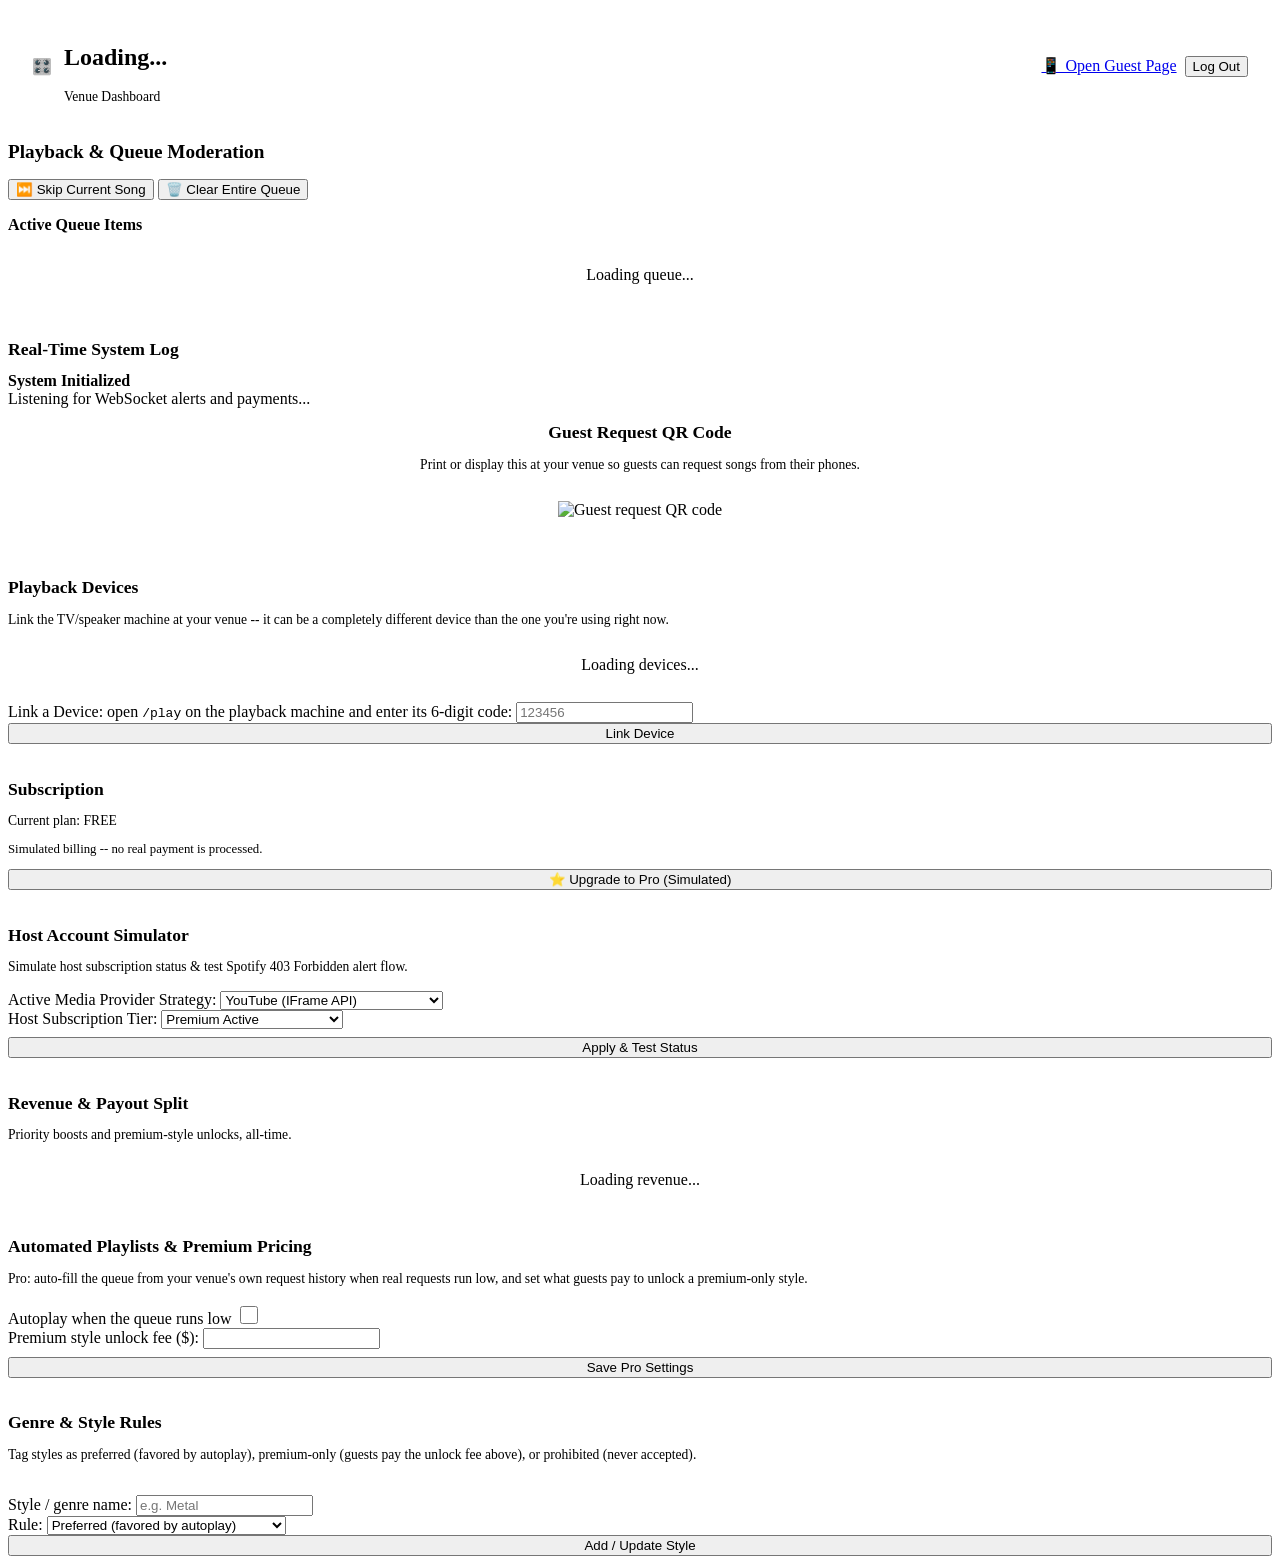
==== frontend/dashboard.html @ 5d7c6154 "Feature: Multi-tenant auth, device pairing, and Pro monetization (autoplay, style rules, revenue spl" ====
<!DOCTYPE html>
<html lang="en">
<head>
  <meta charset="UTF-8" />
  <meta name="viewport" content="width=device-width, initial-scale=1.0" />
  <title>Venue Dashboard - Jukebox VIP</title>
  <meta name="description" content="Venue owner dashboard for queue moderation, device pairing, subscription, and provider diagnostics." />

  <!-- CSS Stylesheets -->
  <link rel="stylesheet" href="/static/css/main.css" />
  <link rel="stylesheet" href="/static/css/admin.css" />
</head>
<body>
  <div class="admin-layout">

    <!-- Dashboard Header -->
    <header class="glass-card" style="padding: 20px 24px; display: flex; align-items: center; justify-content: space-between; flex-wrap: wrap; gap: 12px;">
      <div style="display: flex; align-items: center; gap: 12px;">
        <div class="logo-icon">🎛️</div>
        <div>
          <h1 class="gradient-text" style="font-size: 1.5rem;" id="dashboard-venue-name">Loading...</h1>
          <span style="font-size: 0.85rem; color: var(--text-secondary);">Venue Dashboard</span>
        </div>
      </div>
      <div style="display: flex; gap: 8px;">
        <a id="open-guest-page-link" href="#" class="btn btn-secondary btn-sm" target="_blank">📱 Open Guest Page</a>
        <button id="logout-btn" class="btn btn-secondary btn-sm">Log Out</button>
      </div>
    </header>

    <!-- Main Grid -->
    <div class="admin-grid">

      <!-- Left Column: Queue Control & Moderation -->
      <div style="display: flex; flex-direction: column; gap: 20px;">

        <div class="glass-card admin-card">
          <h2 style="font-size: 1.2rem; margin-bottom: 16px;">Playback & Queue Moderation</h2>

          <div class="admin-control-bar">
            <button id="skip-track-btn" class="btn btn-primary btn-sm">⏭️ Skip Current Song</button>
            <button id="clear-queue-btn" class="btn btn-danger btn-sm">🗑️ Clear Entire Queue</button>
          </div>

          <h3 style="font-size: 1rem; color: var(--text-secondary); margin-bottom: 12px;">Active Queue Items</h3>
          <div id="admin-queue-list" style="display: flex; flex-direction: column; gap: 10px;">
            <div style="color: var(--text-muted); text-align: center; padding: 20px;">Loading queue...</div>
          </div>
        </div>

        <!-- Real-time Event & Alert Log -->
        <div class="glass-card admin-card">
          <h2 style="font-size: 1.1rem; margin-bottom: 12px;">Real-Time System Log</h2>
          <div id="event-log-container" class="event-log-container">
            <div class="log-item">
              <div style="font-weight: 700;">System Initialized</div>
              <div>Listening for WebSocket alerts and payments...</div>
            </div>
          </div>
        </div>

      </div>

      <!-- Right Column: Venue, Devices, Subscription, Provider Simulator -->
      <div style="display: flex; flex-direction: column; gap: 20px;">

        <!-- Guest QR Card -->
        <div class="glass-card admin-card" style="text-align: center;">
          <h2 style="font-size: 1.1rem; margin-bottom: 12px;">Guest Request QR Code</h2>
          <p style="font-size: 0.85rem; color: var(--text-secondary); margin-bottom: 16px;">
            Print or display this at your venue so guests can request songs from their phones.
          </p>
          <div style="background: #fff; padding: 12px; border-radius: 16px; display: inline-block;">
            <img id="guest-qr-image" src="" alt="Guest request QR code" width="160" height="160" />
          </div>
          <div style="margin-top: 12px;">
            <a id="guest-page-url" href="#" target="_blank" style="font-size: 0.8rem; color: var(--accent-cyan); word-break: break-all;"></a>
          </div>
        </div>

        <!-- Playback Devices -->
        <div class="glass-card admin-card">
          <h2 style="font-size: 1.1rem; margin-bottom: 4px;">Playback Devices</h2>
          <p style="font-size: 0.85rem; color: var(--text-secondary); margin-bottom: 16px;">
            Link the TV/speaker machine at your venue -- it can be a completely different device than the one you're using right now.
          </p>

          <div id="device-list" style="display: flex; flex-direction: column; gap: 10px; margin-bottom: 16px;">
            <div style="color: var(--text-muted); text-align: center; padding: 12px;">Loading devices...</div>
          </div>

          <form id="claim-device-form" class="status-panel-group">
            <div class="status-form-group">
              <label for="pairing-code-input">Link a Device: open <code>/play</code> on the playback machine and enter its 6-digit code:</label>
              <input id="pairing-code-input" class="status-select" type="text" inputmode="numeric" maxlength="6" placeholder="123456" autocomplete="off" />
            </div>
            <button type="submit" class="btn btn-primary btn-sm" style="width: 100%;">Link Device</button>
          </form>
        </div>

        <!-- Subscription -->
        <div class="glass-card admin-card">
          <h2 style="font-size: 1.1rem; margin-bottom: 8px;">Subscription</h2>
          <p style="font-size: 0.85rem; color: var(--text-secondary); margin-bottom: 12px;">
            Current plan: <span id="subscription-tier-label" class="badge badge-purple">FREE</span>
          </p>
          <p style="font-size: 0.8rem; color: var(--text-muted); margin-bottom: 12px;">
            Simulated billing -- no real payment is processed.
          </p>
          <button id="upgrade-subscription-btn" class="btn btn-secondary btn-sm" style="width: 100%;">⭐ Upgrade to Pro (Simulated)</button>
        </div>

        <!-- Host Subscription Simulator Panel -->
        <div class="glass-card admin-card">
          <h2 style="font-size: 1.1rem; margin-bottom: 12px;">Host Account Simulator</h2>
          <p style="font-size: 0.85rem; color: var(--text-secondary); margin-bottom: 16px;">
            Simulate host subscription status & test Spotify 403 Forbidden alert flow.
          </p>

          <form id="subscription-status-form" class="status-panel-group">
            <div class="status-form-group">
              <label for="select-provider">Active Media Provider Strategy:</label>
              <select id="select-provider" class="status-select">
                <option value="youtube">YouTube (IFrame API)</option>
                <option value="spotify">Spotify (Web Playback SDK Stub)</option>
              </select>
            </div>

            <div class="status-form-group">
              <label for="select-tier">Host Subscription Tier:</label>
              <select id="select-tier" class="status-select">
                <option value="premium">Premium Active</option>
                <option value="free">Free / Lapsed Subscription</option>
              </select>
            </div>

            <button type="submit" class="btn btn-secondary btn-sm" style="width: 100%; margin-top: 8px;">
              Apply & Test Status
            </button>
          </form>
        </div>

        <!-- Revenue & Payout Split -->
        <div class="glass-card admin-card">
          <h2 style="font-size: 1.1rem; margin-bottom: 4px;">Revenue & Payout Split</h2>
          <p style="font-size: 0.85rem; color: var(--text-secondary); margin-bottom: 16px;">
            Priority boosts and premium-style unlocks, all-time.
          </p>
          <div id="revenue-summary" style="display: flex; flex-direction: column; gap: 10px;">
            <div style="color: var(--text-muted); text-align: center; padding: 12px;">Loading revenue...</div>
          </div>
        </div>

        <!-- Automated Playlists & Premium Pricing (Pro) -->
        <div class="glass-card admin-card">
          <h2 style="font-size: 1.1rem; margin-bottom: 4px;">Automated Playlists & Premium Pricing</h2>
          <p style="font-size: 0.85rem; color: var(--text-secondary); margin-bottom: 16px;">
            Pro: auto-fill the queue from your venue's own request history when real requests run low, and set what guests pay to unlock a premium-only style.
          </p>
          <div id="pro-settings-locked" style="display: none; text-align: center; padding: 12px; color: var(--text-muted); font-size: 0.85rem;">
            🔒 Upgrade to Pro (see Subscription panel) to enable autoplay and premium style pricing.
          </div>
          <form id="pro-settings-form" class="status-panel-group">
            <div class="status-form-group" style="flex-direction: row; align-items: center; justify-content: space-between;">
              <label for="autoplay-toggle" style="margin: 0;">Autoplay when the queue runs low</label>
              <input type="checkbox" id="autoplay-toggle" style="width: 18px; height: 18px;" />
            </div>
            <div class="status-form-group">
              <label for="unlock-fee-input">Premium style unlock fee ($):</label>
              <input type="number" id="unlock-fee-input" class="status-select" min="0" step="0.5" />
            </div>
            <button type="submit" class="btn btn-secondary btn-sm" style="width: 100%; margin-top: 8px;">
              Save Pro Settings
            </button>
          </form>
        </div>

        <!-- Genre & Style Rules (Pro) -->
        <div class="glass-card admin-card">
          <h2 style="font-size: 1.1rem; margin-bottom: 4px;">Genre & Style Rules</h2>
          <p style="font-size: 0.85rem; color: var(--text-secondary); margin-bottom: 16px;">
            Tag styles as preferred (favored by autoplay), premium-only (guests pay the unlock fee above), or prohibited (never accepted).
          </p>
          <div id="styles-locked" style="display: none; text-align: center; padding: 12px; color: var(--text-muted); font-size: 0.85rem;">
            🔒 Upgrade to Pro to configure genre rules.
          </div>
          <div id="styles-list" style="display: flex; flex-direction: column; gap: 8px; margin-bottom: 16px;"></div>
          <form id="add-style-form" class="status-panel-group">
            <div class="status-form-group">
              <label for="style-name-input">Style / genre name:</label>
              <input type="text" id="style-name-input" class="status-select" placeholder="e.g. Metal" autocomplete="off" />
            </div>
            <div class="status-form-group">
              <label for="style-rule-select">Rule:</label>
              <select id="style-rule-select" class="status-select">
                <option value="preferred">Preferred (favored by autoplay)</option>
                <option value="premium_only">Premium-only (guests pay to unlock)</option>
                <option value="prohibited">Prohibited (never accepted)</option>
              </select>
            </div>
            <button type="submit" class="btn btn-primary btn-sm" style="width: 100%;">Add / Update Style</button>
          </form>
        </div>

      </div>

    </div>
  </div>

  <!-- JavaScript Scripts -->
  <script src="/static/js/common.js"></script>
  <script src="/static/js/dashboard.js"></script>
</body>
</html>
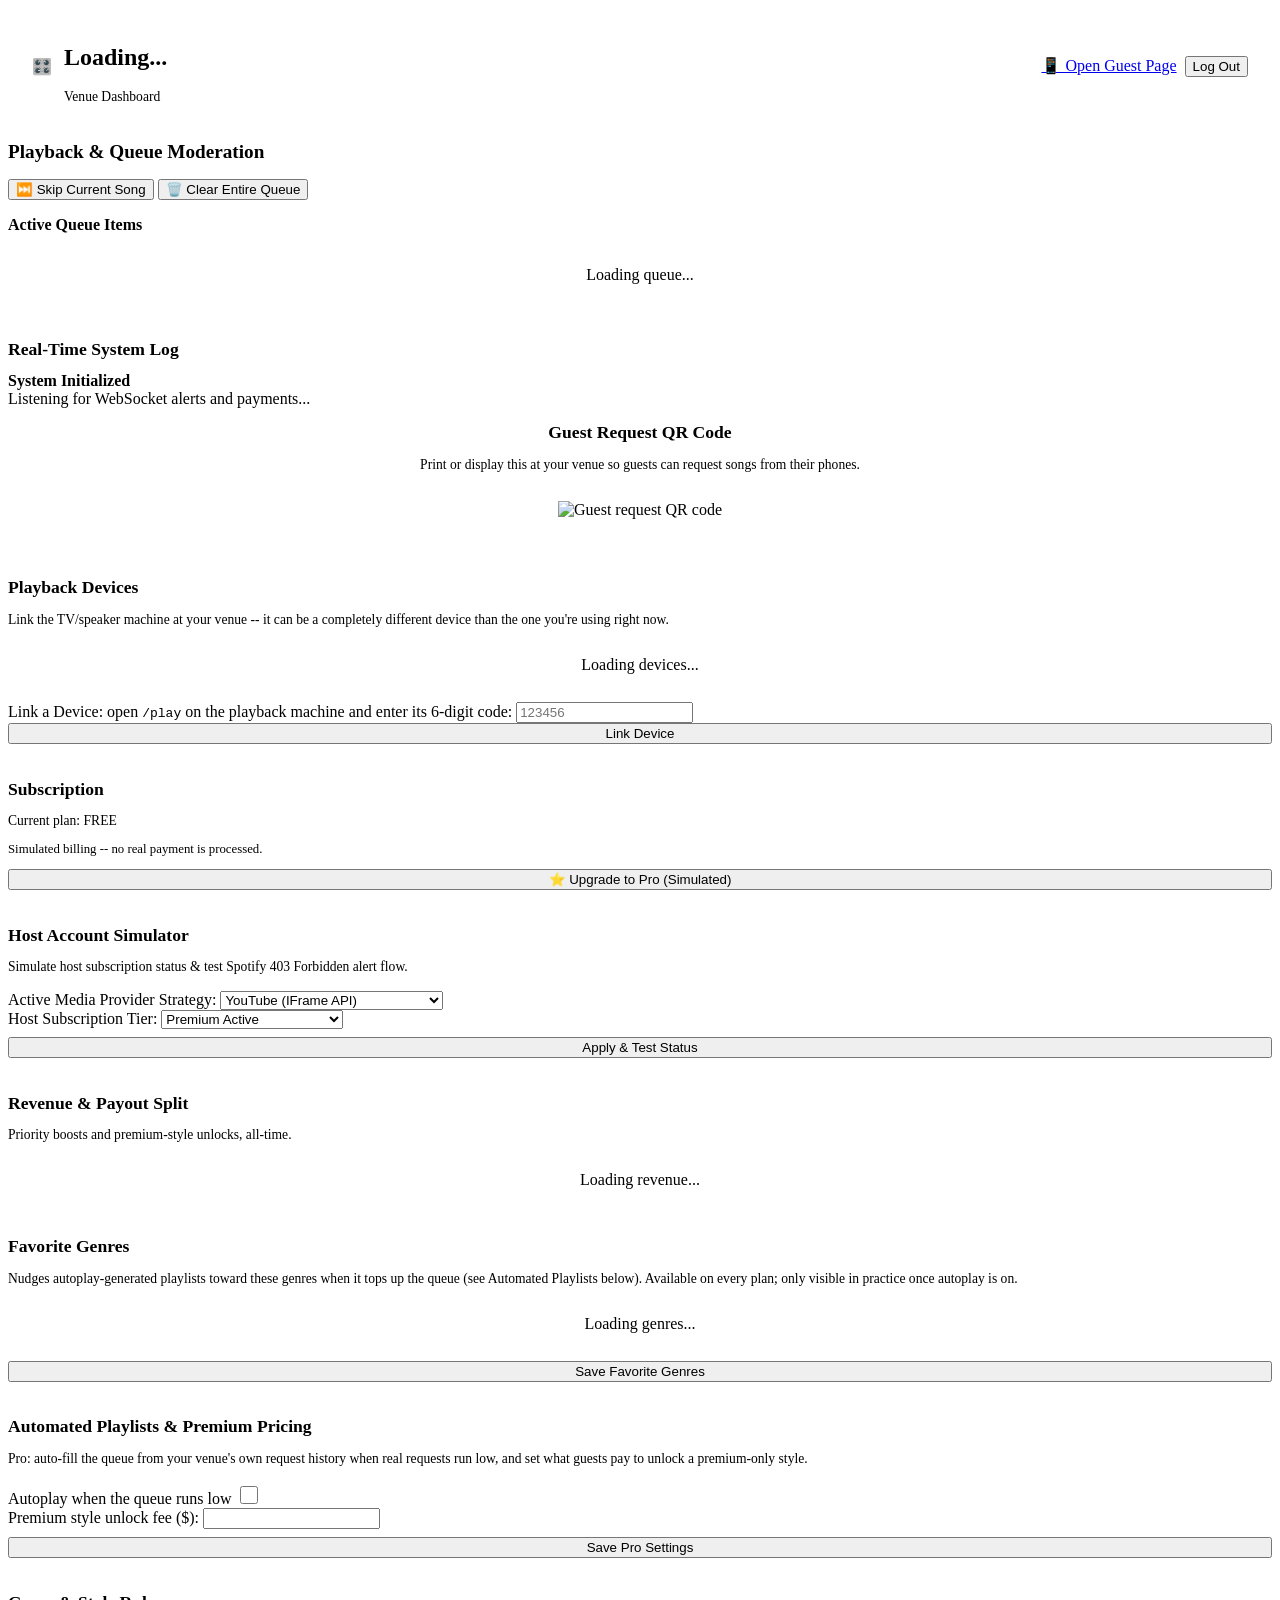
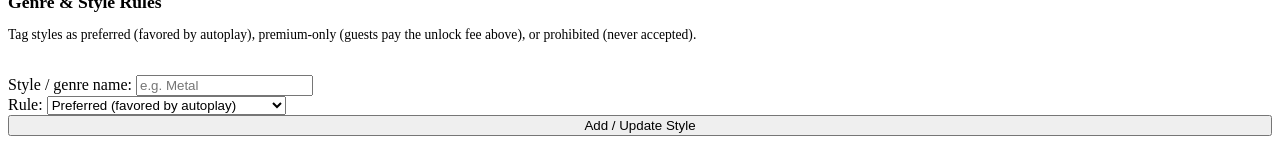
==== commit dfaafac4: "Feature: Favorite genres profile setting, feeding into autoplay - Venue.favorite_genres: a fixed che" ====
--- a/frontend/dashboard.html
+++ b/frontend/dashboard.html
@@ -151,6 +151,20 @@
           </div>
         </div>
 
+        <!-- Favorite Genres -->
+        <div class="glass-card admin-card">
+          <h2 style="font-size: 1.1rem; margin-bottom: 4px;">Favorite Genres</h2>
+          <p style="font-size: 0.85rem; color: var(--text-secondary); margin-bottom: 16px;">
+            Nudges autoplay-generated playlists toward these genres when it tops up the queue (see Automated Playlists below). Available on every plan; only visible in practice once autoplay is on.
+          </p>
+          <form id="favorite-genres-form">
+            <div id="favorite-genres-list" style="display: grid; grid-template-columns: 1fr 1fr; gap: 10px; margin-bottom: 16px;">
+              <div style="color: var(--text-muted); text-align: center; padding: 12px; grid-column: 1 / -1;">Loading genres...</div>
+            </div>
+            <button type="submit" class="btn btn-primary btn-sm" style="width: 100%;">Save Favorite Genres</button>
+          </form>
+        </div>
+
         <!-- Automated Playlists & Premium Pricing (Pro) -->
         <div class="glass-card admin-card">
           <h2 style="font-size: 1.1rem; margin-bottom: 4px;">Automated Playlists & Premium Pricing</h2>
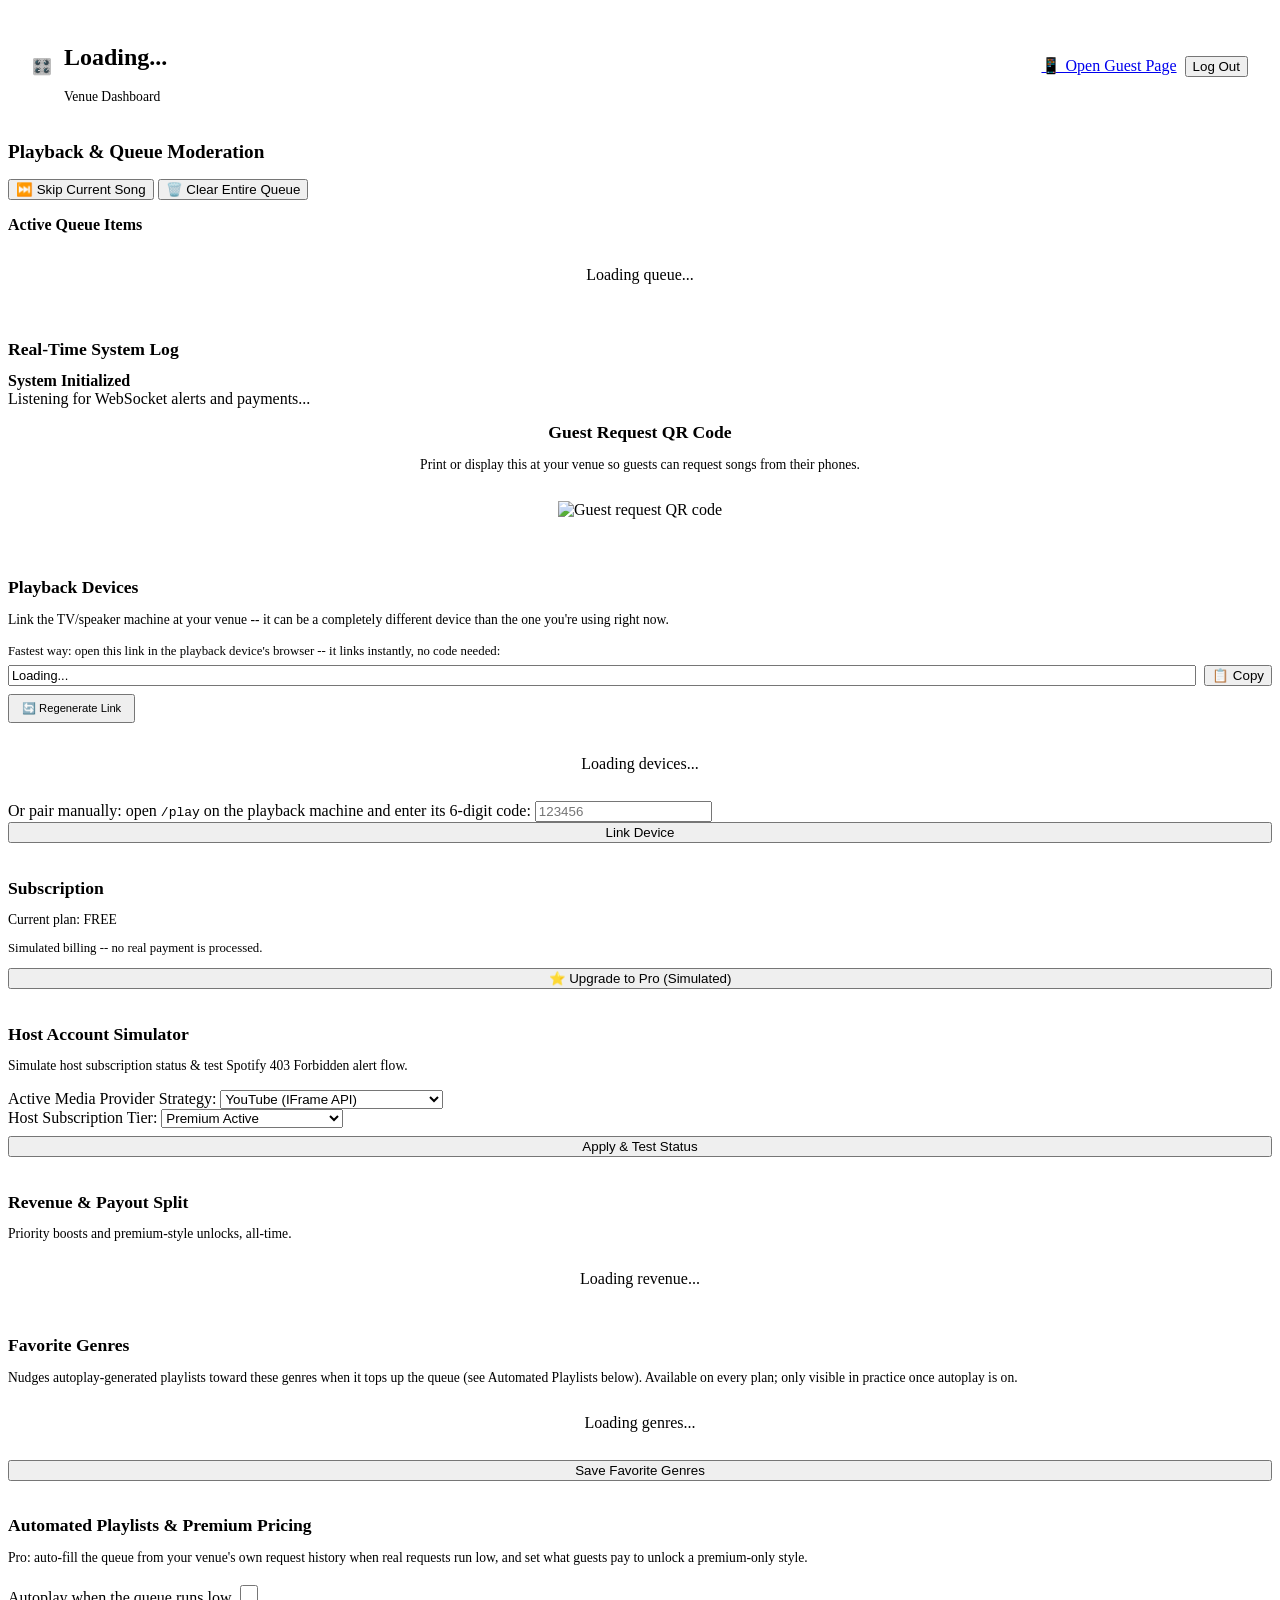
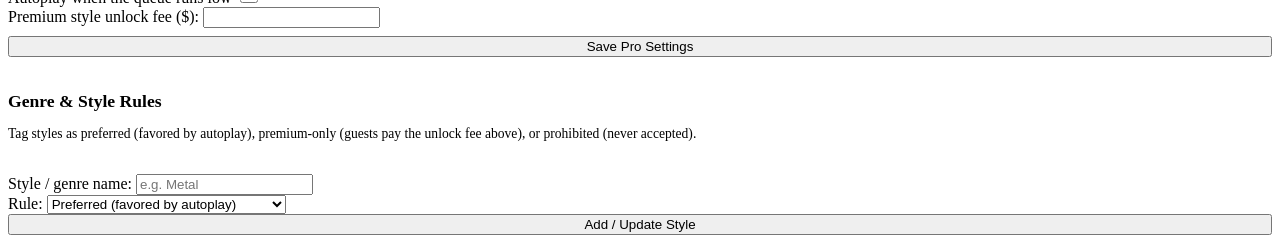
==== commit a32a1927: "Feature: One-click player linking via a copyable, venue-specific URL The pairing-code flow (type a 6" ====
--- a/frontend/dashboard.html
+++ b/frontend/dashboard.html
@@ -85,13 +85,26 @@
             Link the TV/speaker machine at your venue -- it can be a completely different device than the one you're using right now.
           </p>
 
+          <div style="margin-bottom: 20px;">
+            <label style="display: block; font-size: 0.8rem; color: var(--text-muted); margin-bottom: 6px;">
+              Fastest way: open this link in the playback device's browser -- it links instantly, no code needed:
+            </label>
+            <div style="display: flex; gap: 8px;">
+              <input id="player-link-input" class="status-select" type="text" readonly style="flex: 1; font-size: 0.8rem; min-width: 0;" value="Loading..." />
+              <button id="copy-player-link-btn" class="btn btn-secondary btn-sm" style="flex-shrink: 0;">📋 Copy</button>
+            </div>
+            <button id="regenerate-player-link-btn" class="btn btn-secondary btn-sm" style="margin-top: 8px; font-size: 0.7rem; padding: 6px 12px;">
+              🔄 Regenerate Link
+            </button>
+          </div>
+
           <div id="device-list" style="display: flex; flex-direction: column; gap: 10px; margin-bottom: 16px;">
             <div style="color: var(--text-muted); text-align: center; padding: 12px;">Loading devices...</div>
           </div>
 
           <form id="claim-device-form" class="status-panel-group">
             <div class="status-form-group">
-              <label for="pairing-code-input">Link a Device: open <code>/play</code> on the playback machine and enter its 6-digit code:</label>
+              <label for="pairing-code-input">Or pair manually: open <code>/play</code> on the playback machine and enter its 6-digit code:</label>
               <input id="pairing-code-input" class="status-select" type="text" inputmode="numeric" maxlength="6" placeholder="123456" autocomplete="off" />
             </div>
             <button type="submit" class="btn btn-primary btn-sm" style="width: 100%;">Link Device</button>
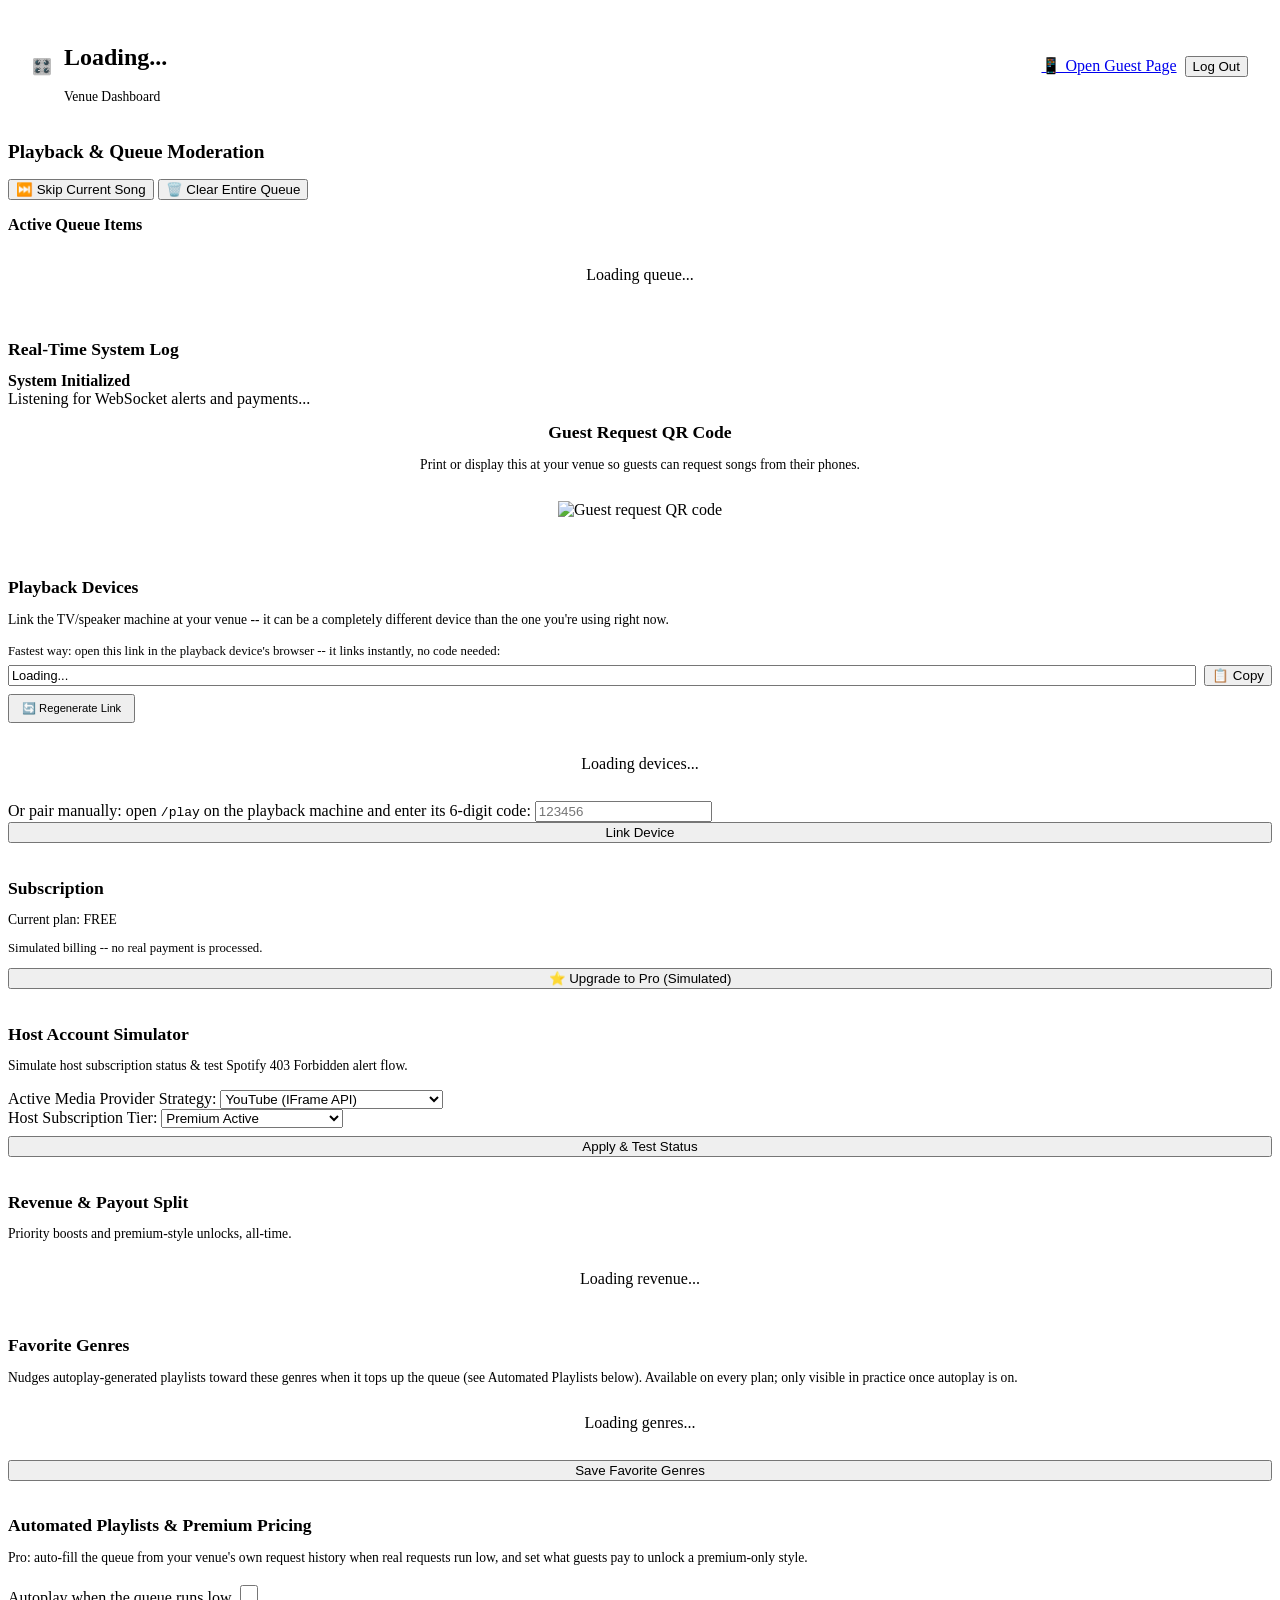
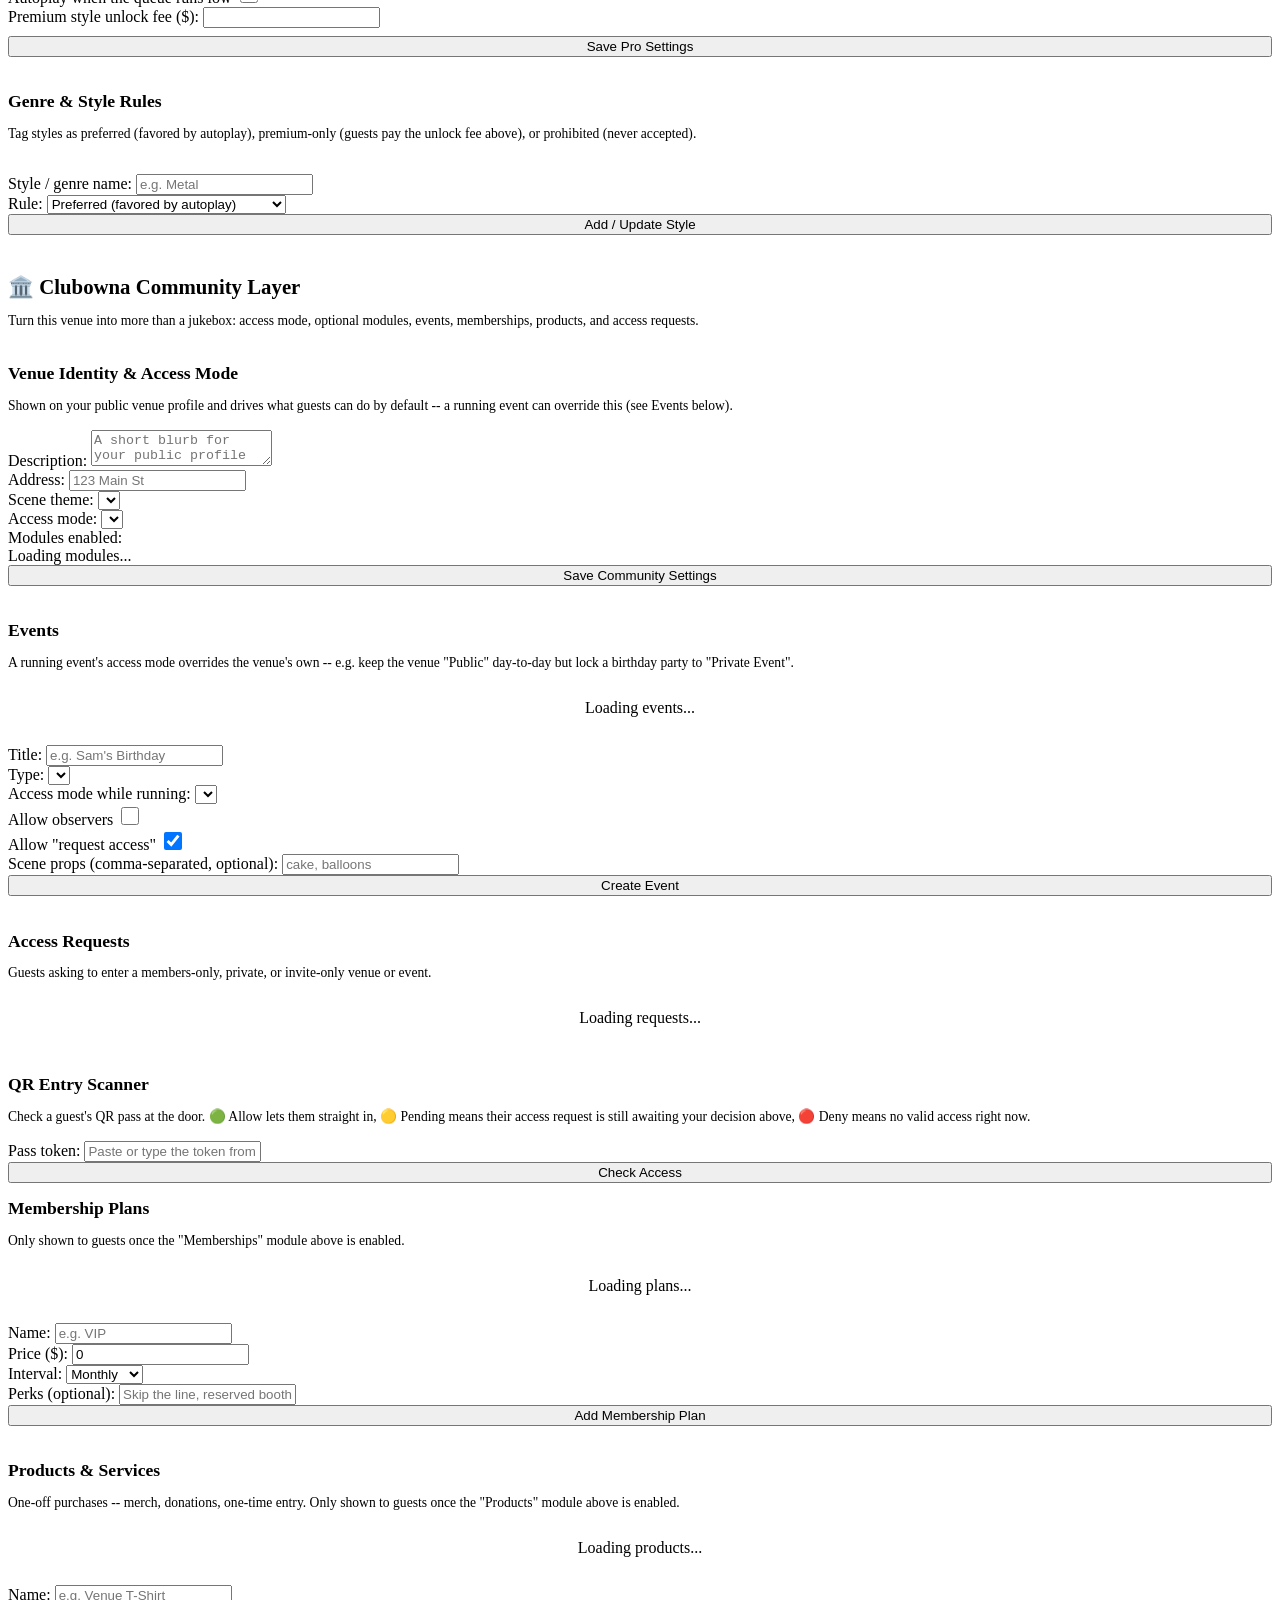
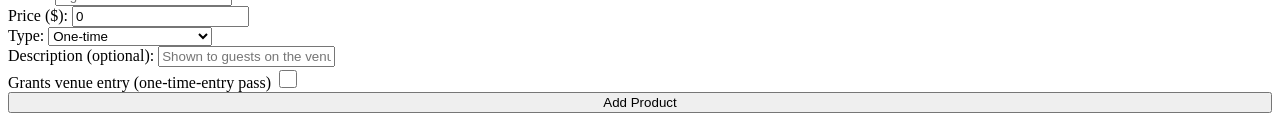
==== commit b1a87628: "Feature: QR entry scanner + edit-in-place for events/plans/products in the admin dashboard - QR Entr" ====
--- a/frontend/dashboard.html
+++ b/frontend/dashboard.html
@@ -232,6 +232,218 @@
       </div>
 
     </div>
+
+    <!-- Clubowna Community Layer -->
+    <!-- Still inside .admin-layout so it shares the same max-width/padding
+         conventions as the grid above. -->
+    <div style="margin-top: 40px;">
+    <h2 class="gradient-text" style="font-size: 1.3rem; margin-bottom: 4px;">🏛️ Clubowna Community Layer</h2>
+    <p style="font-size: 0.85rem; color: var(--text-secondary); margin-bottom: 20px;">
+      Turn this venue into more than a jukebox: access mode, optional modules, events, memberships, products, and access requests.
+    </p>
+
+    <div class="admin-grid">
+
+      <!-- Left: identity/mode/modules, events, access requests -->
+      <div style="display: flex; flex-direction: column; gap: 20px;">
+
+        <!-- Venue Identity & Access Mode -->
+        <div class="glass-card admin-card">
+          <h2 style="font-size: 1.1rem; margin-bottom: 4px;">Venue Identity & Access Mode</h2>
+          <p style="font-size: 0.85rem; color: var(--text-secondary); margin-bottom: 16px;">
+            Shown on your public venue profile and drives what guests can do by default -- a running event can override this (see Events below).
+          </p>
+          <form id="community-settings-form" class="status-panel-group">
+            <div class="status-form-group">
+              <label for="venue-description-input">Description:</label>
+              <textarea id="venue-description-input" class="status-select" rows="2" placeholder="A short blurb for your public profile"></textarea>
+            </div>
+            <div class="status-form-group">
+              <label for="venue-address-input">Address:</label>
+              <input type="text" id="venue-address-input" class="status-select" placeholder="123 Main St" autocomplete="off" />
+            </div>
+            <div class="status-form-group">
+              <label for="scene-theme-select">Scene theme:</label>
+              <select id="scene-theme-select" class="status-select"></select>
+            </div>
+            <div class="status-form-group">
+              <label for="venue-mode-select">Access mode:</label>
+              <select id="venue-mode-select" class="status-select"></select>
+            </div>
+            <div class="status-form-group">
+              <label>Modules enabled:</label>
+              <div id="modules-checklist" style="display: grid; grid-template-columns: 1fr 1fr; gap: 10px;">
+                <div style="color: var(--text-muted); grid-column: 1 / -1;">Loading modules...</div>
+              </div>
+            </div>
+            <button type="submit" class="btn btn-primary btn-sm" style="width: 100%;">Save Community Settings</button>
+          </form>
+        </div>
+
+        <!-- Events -->
+        <div class="glass-card admin-card">
+          <h2 style="font-size: 1.1rem; margin-bottom: 4px;">Events</h2>
+          <p style="font-size: 0.85rem; color: var(--text-secondary); margin-bottom: 16px;">
+            A running event's access mode overrides the venue's own -- e.g. keep the venue "Public" day-to-day but lock a birthday party to "Private Event".
+          </p>
+          <div id="events-list" style="display: flex; flex-direction: column; gap: 8px; margin-bottom: 16px;">
+            <div style="color: var(--text-muted); text-align: center; padding: 12px;">Loading events...</div>
+          </div>
+          <form id="create-event-form" class="status-panel-group">
+            <div class="status-form-group">
+              <label for="event-title-input">Title:</label>
+              <input type="text" id="event-title-input" class="status-select" placeholder="e.g. Sam's Birthday" autocomplete="off" required />
+            </div>
+            <div class="status-form-group">
+              <label for="event-type-select">Type:</label>
+              <select id="event-type-select" class="status-select"></select>
+            </div>
+            <div class="status-form-group">
+              <label for="event-access-mode-select">Access mode while running:</label>
+              <select id="event-access-mode-select" class="status-select"></select>
+            </div>
+            <div class="status-form-group" style="flex-direction: row; align-items: center; justify-content: space-between;">
+              <label for="event-observer-toggle" style="margin: 0;">Allow observers</label>
+              <input type="checkbox" id="event-observer-toggle" style="width: 18px; height: 18px;" />
+            </div>
+            <div class="status-form-group" style="flex-direction: row; align-items: center; justify-content: space-between;">
+              <label for="event-request-toggle" style="margin: 0;">Allow "request access"</label>
+              <input type="checkbox" id="event-request-toggle" checked style="width: 18px; height: 18px;" />
+            </div>
+            <div class="status-form-group">
+              <label for="event-props-input">Scene props (comma-separated, optional):</label>
+              <input type="text" id="event-props-input" class="status-select" placeholder="cake, balloons" autocomplete="off" />
+            </div>
+            <div style="display: flex; gap: 8px;">
+              <button type="submit" id="event-form-submit-btn" class="btn btn-primary btn-sm" style="flex: 1;">Create Event</button>
+              <button type="button" id="event-form-cancel-btn" class="btn btn-secondary btn-sm" style="display: none;">Cancel</button>
+            </div>
+          </form>
+        </div>
+
+        <!-- Access Requests -->
+        <div class="glass-card admin-card">
+          <h2 style="font-size: 1.1rem; margin-bottom: 4px;">Access Requests</h2>
+          <p style="font-size: 0.85rem; color: var(--text-secondary); margin-bottom: 16px;">
+            Guests asking to enter a members-only, private, or invite-only venue or event.
+          </p>
+          <div id="access-requests-list" style="display: flex; flex-direction: column; gap: 8px;">
+            <div style="color: var(--text-muted); text-align: center; padding: 12px;">Loading requests...</div>
+          </div>
+        </div>
+
+        <!-- QR Entry Scanner (PLAN.md section 8) -->
+        <div class="glass-card admin-card">
+          <h2 style="font-size: 1.1rem; margin-bottom: 4px;">QR Entry Scanner</h2>
+          <p style="font-size: 0.85rem; color: var(--text-secondary); margin-bottom: 16px;">
+            Check a guest's QR pass at the door. 🟢 Allow lets them straight in, 🟡 Pending means their access request is still awaiting your decision above, 🔴 Deny means no valid access right now.
+          </p>
+
+          <div id="qr-scanner-camera-wrap" style="display: none; margin-bottom: 12px;">
+            <video id="qr-scanner-video" playsinline muted style="width: 100%; border-radius: var(--radius-sm); background: #000; display: block;"></video>
+            <button id="qr-scanner-stop-camera-btn" type="button" class="btn btn-secondary btn-sm" style="width: 100%; margin-top: 8px;">Stop Camera</button>
+          </div>
+          <button id="qr-scanner-start-camera-btn" type="button" class="btn btn-secondary btn-sm" style="width: 100%; margin-bottom: 12px; display: none;">📷 Scan with Camera</button>
+
+          <form id="qr-scanner-form" class="status-panel-group">
+            <div class="status-form-group">
+              <label for="qr-scanner-token-input">Pass token:</label>
+              <input type="text" id="qr-scanner-token-input" class="status-select" placeholder="Paste or type the token from the guest's screen" autocomplete="off" />
+            </div>
+            <button type="submit" class="btn btn-primary btn-sm" style="width: 100%;">Check Access</button>
+          </form>
+
+          <div id="qr-scanner-result"></div>
+        </div>
+
+      </div>
+
+      <!-- Right: membership plans, products -->
+      <div style="display: flex; flex-direction: column; gap: 20px;">
+
+        <!-- Membership Plans -->
+        <div class="glass-card admin-card">
+          <h2 style="font-size: 1.1rem; margin-bottom: 4px;">Membership Plans</h2>
+          <p style="font-size: 0.85rem; color: var(--text-secondary); margin-bottom: 16px;">
+            Only shown to guests once the "Memberships" module above is enabled.
+          </p>
+          <div id="membership-plans-list" style="display: flex; flex-direction: column; gap: 8px; margin-bottom: 16px;">
+            <div style="color: var(--text-muted); text-align: center; padding: 12px;">Loading plans...</div>
+          </div>
+          <form id="create-plan-form" class="status-panel-group">
+            <div class="status-form-group">
+              <label for="plan-name-input">Name:</label>
+              <input type="text" id="plan-name-input" class="status-select" placeholder="e.g. VIP" autocomplete="off" required />
+            </div>
+            <div class="status-form-group">
+              <label for="plan-price-input">Price ($):</label>
+              <input type="number" id="plan-price-input" class="status-select" min="0" step="0.5" value="0" />
+            </div>
+            <div class="status-form-group">
+              <label for="plan-interval-select">Interval:</label>
+              <select id="plan-interval-select" class="status-select">
+                <option value="monthly">Monthly</option>
+                <option value="yearly">Yearly</option>
+                <option value="one_time">One-time</option>
+              </select>
+            </div>
+            <div class="status-form-group">
+              <label for="plan-perks-input">Perks (optional):</label>
+              <input type="text" id="plan-perks-input" class="status-select" placeholder="Skip the line, reserved booth" autocomplete="off" />
+            </div>
+            <div style="display: flex; gap: 8px;">
+              <button type="submit" id="plan-form-submit-btn" class="btn btn-primary btn-sm" style="flex: 1;">Add Membership Plan</button>
+              <button type="button" id="plan-form-cancel-btn" class="btn btn-secondary btn-sm" style="display: none;">Cancel</button>
+            </div>
+          </form>
+        </div>
+
+        <!-- Products -->
+        <div class="glass-card admin-card">
+          <h2 style="font-size: 1.1rem; margin-bottom: 4px;">Products & Services</h2>
+          <p style="font-size: 0.85rem; color: var(--text-secondary); margin-bottom: 16px;">
+            One-off purchases -- merch, donations, one-time entry. Only shown to guests once the "Products" module above is enabled.
+          </p>
+          <div id="products-list" style="display: flex; flex-direction: column; gap: 8px; margin-bottom: 16px;">
+            <div style="color: var(--text-muted); text-align: center; padding: 12px;">Loading products...</div>
+          </div>
+          <form id="create-product-form" class="status-panel-group">
+            <div class="status-form-group">
+              <label for="product-name-input">Name:</label>
+              <input type="text" id="product-name-input" class="status-select" placeholder="e.g. Venue T-Shirt" autocomplete="off" required />
+            </div>
+            <div class="status-form-group">
+              <label for="product-price-input">Price ($):</label>
+              <input type="number" id="product-price-input" class="status-select" min="0" step="0.5" value="0" />
+            </div>
+            <div class="status-form-group">
+              <label for="product-billing-select">Type:</label>
+              <select id="product-billing-select" class="status-select">
+                <option value="one_time">One-time</option>
+                <option value="recurring">Recurring</option>
+                <option value="included_in_membership">Included in membership</option>
+              </select>
+            </div>
+            <div class="status-form-group">
+              <label for="product-description-input">Description (optional):</label>
+              <input type="text" id="product-description-input" class="status-select" placeholder="Shown to guests on the venue page" autocomplete="off" />
+            </div>
+            <div class="status-form-group" style="flex-direction: row; align-items: center; justify-content: space-between;">
+              <label for="product-grants-entry-toggle" style="margin: 0;">Grants venue entry (one-time-entry pass)</label>
+              <input type="checkbox" id="product-grants-entry-toggle" style="width: 18px; height: 18px;" />
+            </div>
+            <div style="display: flex; gap: 8px;">
+              <button type="submit" id="product-form-submit-btn" class="btn btn-primary btn-sm" style="flex: 1;">Add Product</button>
+              <button type="button" id="product-form-cancel-btn" class="btn btn-secondary btn-sm" style="display: none;">Cancel</button>
+            </div>
+          </form>
+        </div>
+
+      </div>
+
+    </div>
+  </div>
+
   </div>
 
   <!-- JavaScript Scripts -->
